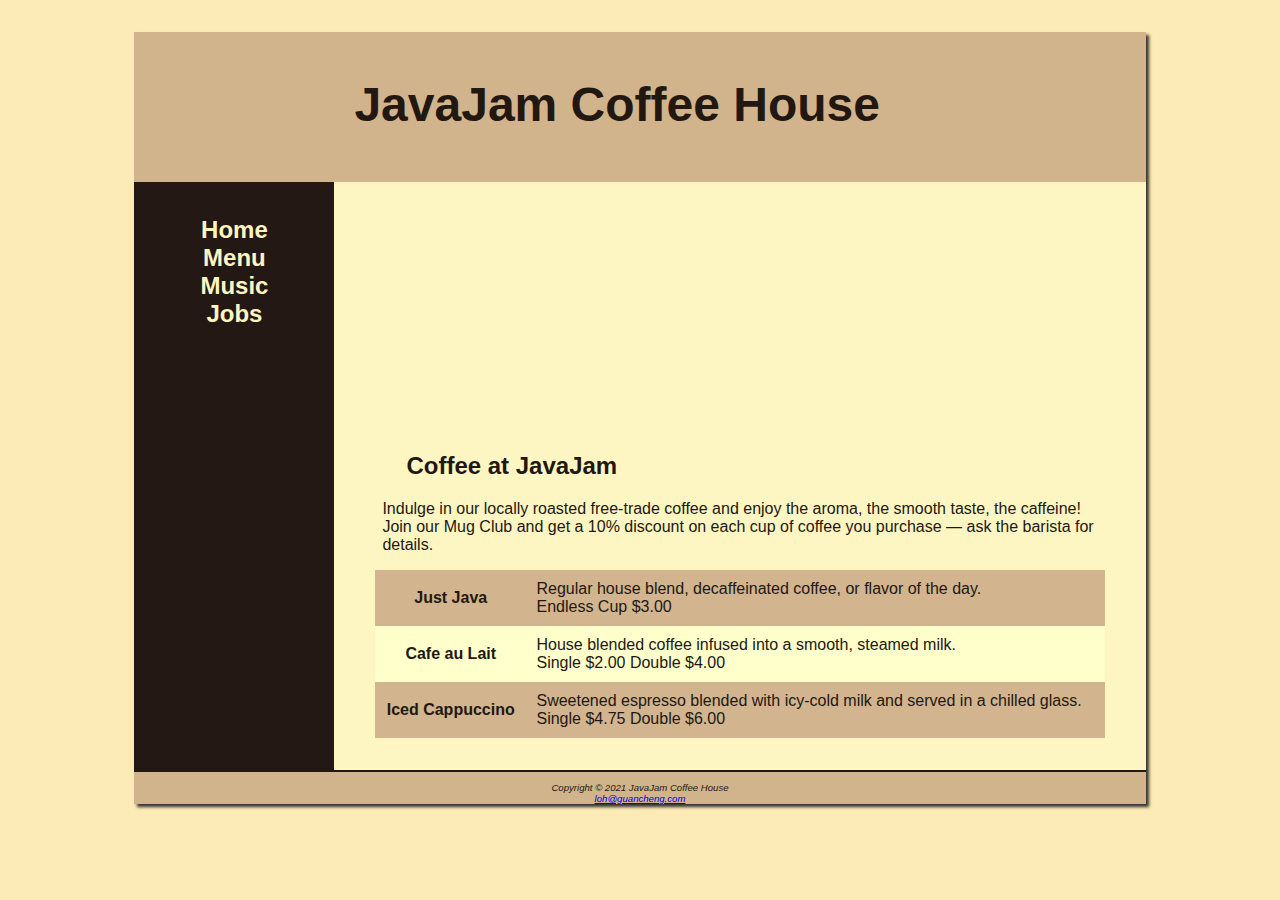
==== menu.html @ 1dfa3102 "Add files via upload" ====
<!DOCTYPE html>
<html>
    <head>
        <meta charset="UTF-8">
        <title>JavaJam Coffee House Menu</title>
        <link rel="stylesheet" href="javajam.css">
    </head>
<body>
<div id="wrapper">
    <header>
        <h1>JavaJam Coffee House</h1>
    </header>
    <nav>
        <ul>
            <li><a href="index.html">Home</a></li>
            <li><a href="menu.html">Menu</a></li>
            <li><a href="music.html">Music</a></li>
            <li><a href="jobs.html">Jobs</a></li>
        </ul>
    </nav>
    <main>
        <!--<img src="images/mugs.jpg" alt="mugs" height="" width="" align="right"> -->
        <div id="heromugs"></div>
        <h2>Coffee at JavaJam</h2>
        <p>Indulge in our locally roasted free-trade coffee and enjoy the aroma, the smooth
            taste, the caffeine! Join our Mug Club and get a 10% discount on each cup of coffee
            you purchase &mdash; ask the barista for details.</p>
        <!--<dl>
            <dt><strong>Just Java</strong></dt>
            <dd>Regular house blend, decaffeinated coffee, or flavor of the day.</dd>
            <dd>Endless Cup $3.00</dd>
            <dt><strong>Cafe au Lait</strong></dt>
            <dd>House blended coffee infused into a smooth, steamed milk.</dd>
            <dd>Single $2.00 Double $4.00</dd>
            <dt><strong>Iced Cappuccino</strong></dt>
            <dd>Sweetened espresso blended with icy-cold milk and served in a chilled
                glass.</dd>
            <dd>Single $4.75 Double $6.00</dd>
        </dl> -->
        <table>
            <tr>
                <th>Just Java</th>
                <td>Regular house blend, decaffeinated coffee, or flavor of the day.<br>Endless Cup $3.00</td>

            </tr>
            <tr>
                <th>Cafe au Lait</th>
                <td>House blended coffee infused into a smooth, steamed milk.<br>Single $2.00 Double $4.00</td>

            </tr>
            
            <tr>
                <th>Iced Cappuccino</th>
                <td>Sweetened espresso blended with icy-cold milk and served in a chilled
                    glass.<br>Single $4.75 Double $6.00</td>
    
            </tr>
        </table>
    </main>   
        <footer>
                Copyright © 2021 JavaJam Coffee House<br>
                <a href="mailto:loh@guancheng.com">loh@guancheng.com</a>
        </footer>


</body>
</div>
</html>
---- javajam.css ----
*{
    box-sizing: border-box;
}

header, nav, main, footer{
    display: block;
}

#heroroad {
    background-image: url('images/heroroad.jpg');
    background-size: 100% 100%;
    height: 250px;
}

#heromugs {
    background-image: url('images/heromugs.jpg');
    background-size: 100% 100%;
    height: 250px;
}

#heroguitar {
    background-image: url('images/heroguitar.jpg');
    background-size: 100% 100%;
    height: 250px;
}

body{
    background-color: #FCEBB6;
    color:#221811;
    font-family: Verdana, Arial, sans-serif;
    background-image: url("images/background.gif");
}

header{
    background-color: #D2B48C;
    height: 150px;
    background-image: url("images/javajamlogo.jpg");
    background-repeat: no-repeat;
    /*text-align: center;*/
    }

h1{
    /*line-height: 200%;*/
    padding-top: 45px;
    padding-left: 220px;
    font-size: 3em;
}

nav{
    text-align: center;
    font-weight: bold;
    font-size: 1.5em;
    padding-top: 10px;
    float: left;
    width: 200px;
}

footer{
    background-color: #D2B48C;
    font-size: .60em;
    font-style: italic;
    text-align: center;
    padding-top: 10px;
    border-top: 2px solid #221811;
}

#wrapper {
    width: 80%;
    margin-left: auto;
    margin-right: auto;
    /*background-color: #FEF6C2;*/
    background-color: #231814;
    min-width: 900px;
    max-width: 1280px;
    box-shadow: 3px 3px 3px #333333;
}

nav a{
    text-decoration: none;
}

nav a:link {
    color:#FEF6C2;
}

nav a:visited{
    color:#D2B48C
}

nav a:hover {
    color:#CC9933
}

nav ul{
    padding-left: 0;
    list-style-type: none;

}
h4{
    background-color: #D2B48C;
    font-size: 1.2em;
    padding-left: .5em;
    padding-bottom: .25em;
    text-transform:uppercase;
    padding-bottom: 0;
    clear: left;

}

main{
    padding-left: 0;
    padding-right: 0;
    padding-bottom: 2em;
    padding-top: 0;
    margin-left: 200px;
    background-color: #FEF6C2;
}

main h2, main h3, main h4, main p, main div, main ul, main dl {
    padding-left:  3em;
    padding-right: 2em;

}

.details{
    padding-left: 20%;
    padding-right: 20%;
    overflow: auto;
}

img{
    padding-left: 10px;
    padding-right: 10px;
}

.floatleft{
    float:left;
    padding-right: 2em;
    padding-bottom: 2em;
}

table {
    margin-left: auto;
    margin-right: auto;
    width: 90%;
    border-spacing: 0;
    background-color: #FFFFCC;
}

td,th{
    padding: 10px;
}

tr:nth-of-type(odd){
    background-color: #D2B48E;
}

form{
    padding: 2em;
}

label{
    float:left;
    display: block;
    text-align: right;
    width: 8em;
    padding-right: 1em;
}

input,textarea {
    display: block;
    margin-bottom: 1em;
}

#mySubmit{
    margin-left: 9.5em;

}

#herojobs{
    height: 250px;
    background-image: url('images/herojobs.jpg');
    background-size: 100% 100%;
}
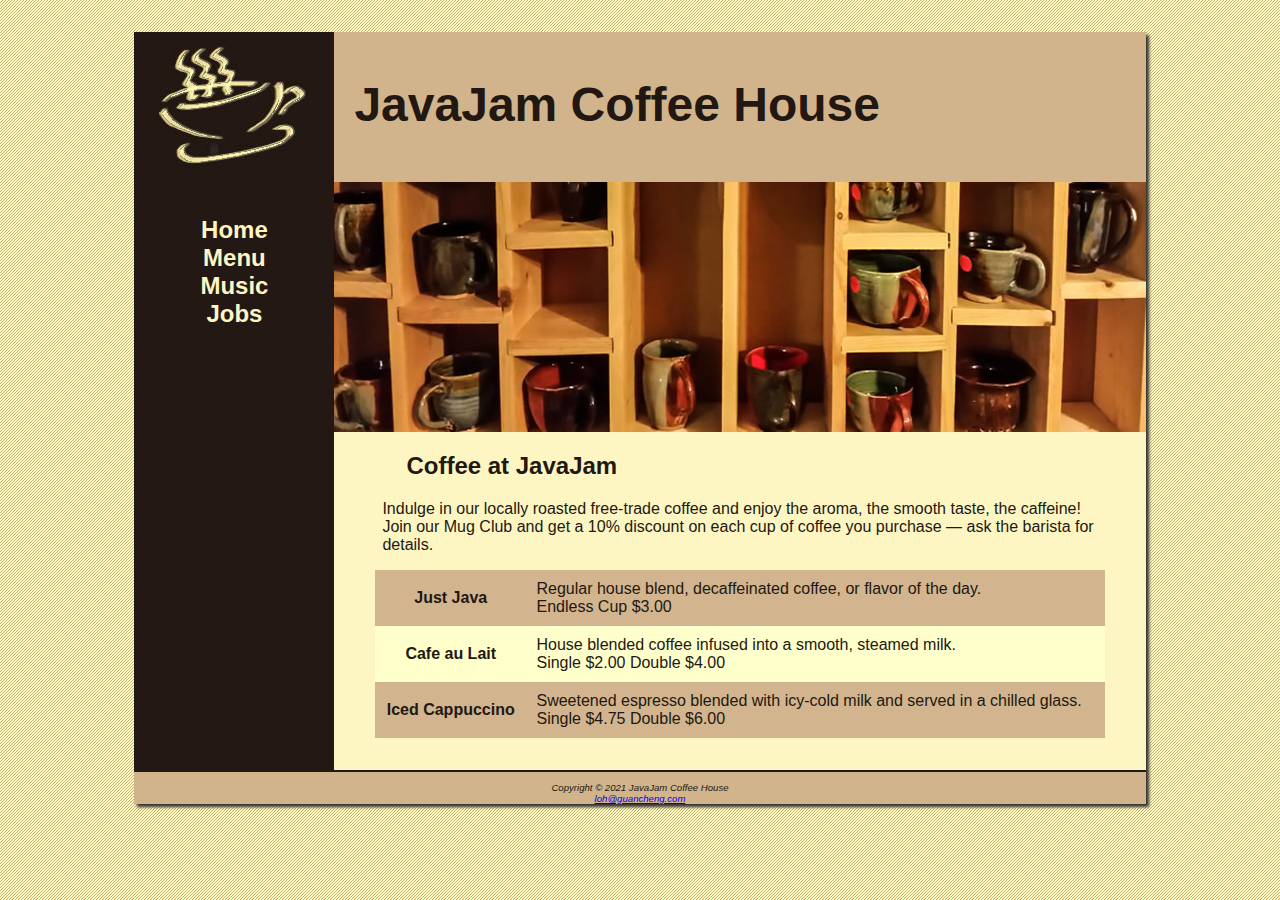
==== commit b2ce72c9: "Update menu.html" ====
--- a/menu.html
+++ b/menu.html
@@ -19,7 +19,7 @@
         </ul>
     </nav>
     <main>
-        <!--<img src="images/mugs.jpg" alt="mugs" height="" width="" align="right"> -->
+        <!--<img src="mugs.jpg" alt="mugs" height="" width="" align="right"> -->
         <div id="heromugs"></div>
         <h2>Coffee at JavaJam</h2>
         <p>Indulge in our locally roasted free-trade coffee and enjoy the aroma, the smooth
@@ -65,4 +65,4 @@
 
 </body>
 </div>
-</html>+</html>
--- a/javajam.css
+++ b/javajam.css
@@ -7,19 +7,19 @@
 }
 
 #heroroad {
-    background-image: url('images/heroroad.jpg');
+    background-image: url('heroroad.jpg');
     background-size: 100% 100%;
     height: 250px;
 }
 
 #heromugs {
-    background-image: url('images/heromugs.jpg');
+    background-image: url('heromugs.jpg');
     background-size: 100% 100%;
     height: 250px;
 }
 
 #heroguitar {
-    background-image: url('images/heroguitar.jpg');
+    background-image: url('heroguitar.jpg');
     background-size: 100% 100%;
     height: 250px;
 }
@@ -28,13 +28,13 @@
     background-color: #FCEBB6;
     color:#221811;
     font-family: Verdana, Arial, sans-serif;
-    background-image: url("images/background.gif");
+    background-image: url("background.gif");
 }
 
 header{
     background-color: #D2B48C;
     height: 150px;
-    background-image: url("images/javajamlogo.jpg");
+    background-image: url("javajamlogo.jpg");
     background-repeat: no-repeat;
     /*text-align: center;*/
     }
@@ -179,6 +179,6 @@
 
 #herojobs{
     height: 250px;
-    background-image: url('images/herojobs.jpg');
+    background-image: url('herojobs.jpg');
     background-size: 100% 100%;
 }
